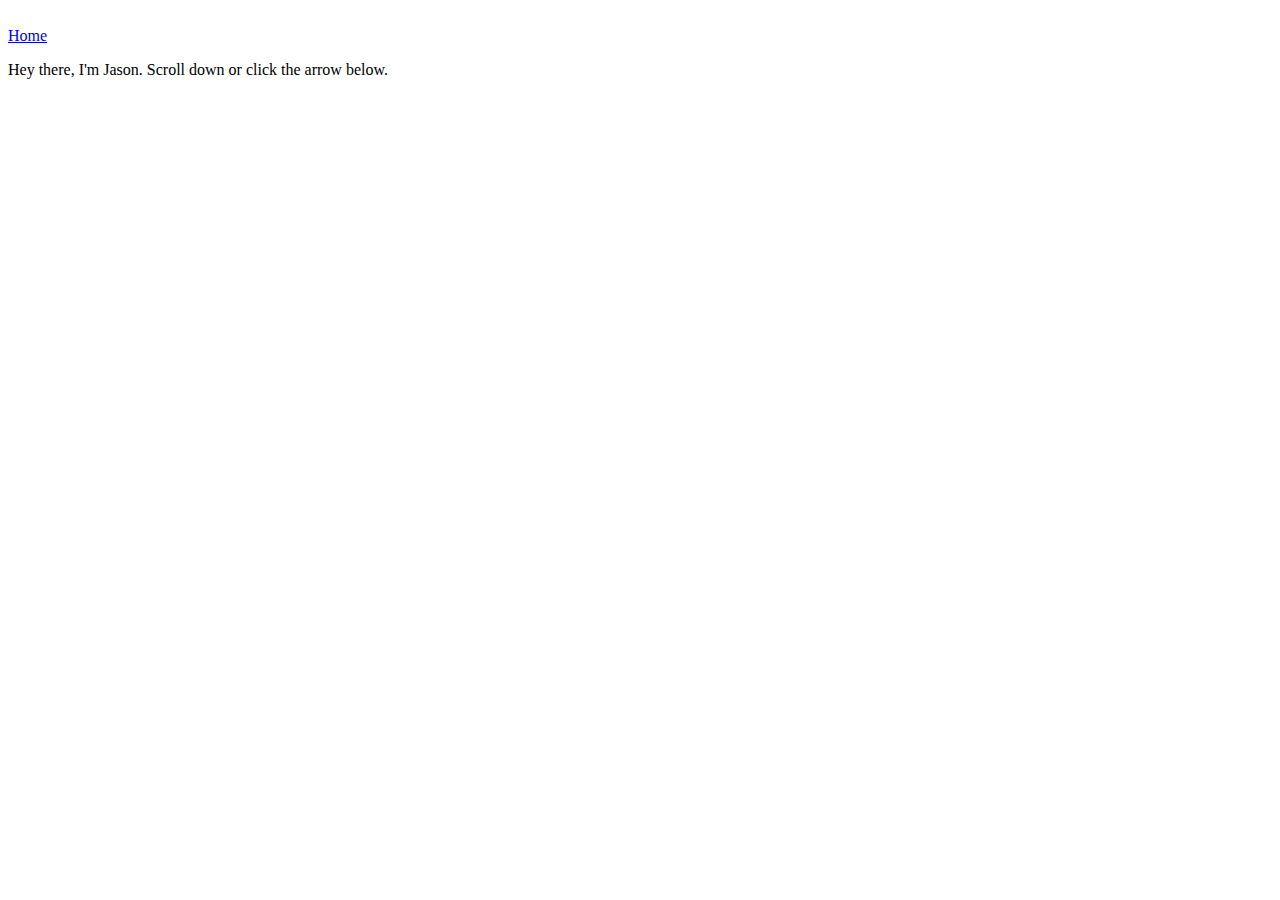
==== aboutme/index.html @ 21313862 "1.28.2020" ====
<!DOCTYPE html>
<html>
<head>	
	<title >Jason Loi</title>
	<link rel='icon' href='https://www.htmlcsscolor.com/preview/gallery/552583.png'>
	<link href='./style.css' rel='stylesheet' type='text/css'>	
</head>

<body>
	<h1></h1>
	<a href="../index.html">Home</a>

	<p>Hey there, I'm Jason.  Scroll down or click the arrow below.

</body>
</html>
---- aboutme/style.css ----
h1 {

	font-family: Perpetua;
	font-size: 40px;
	color: blue;

}
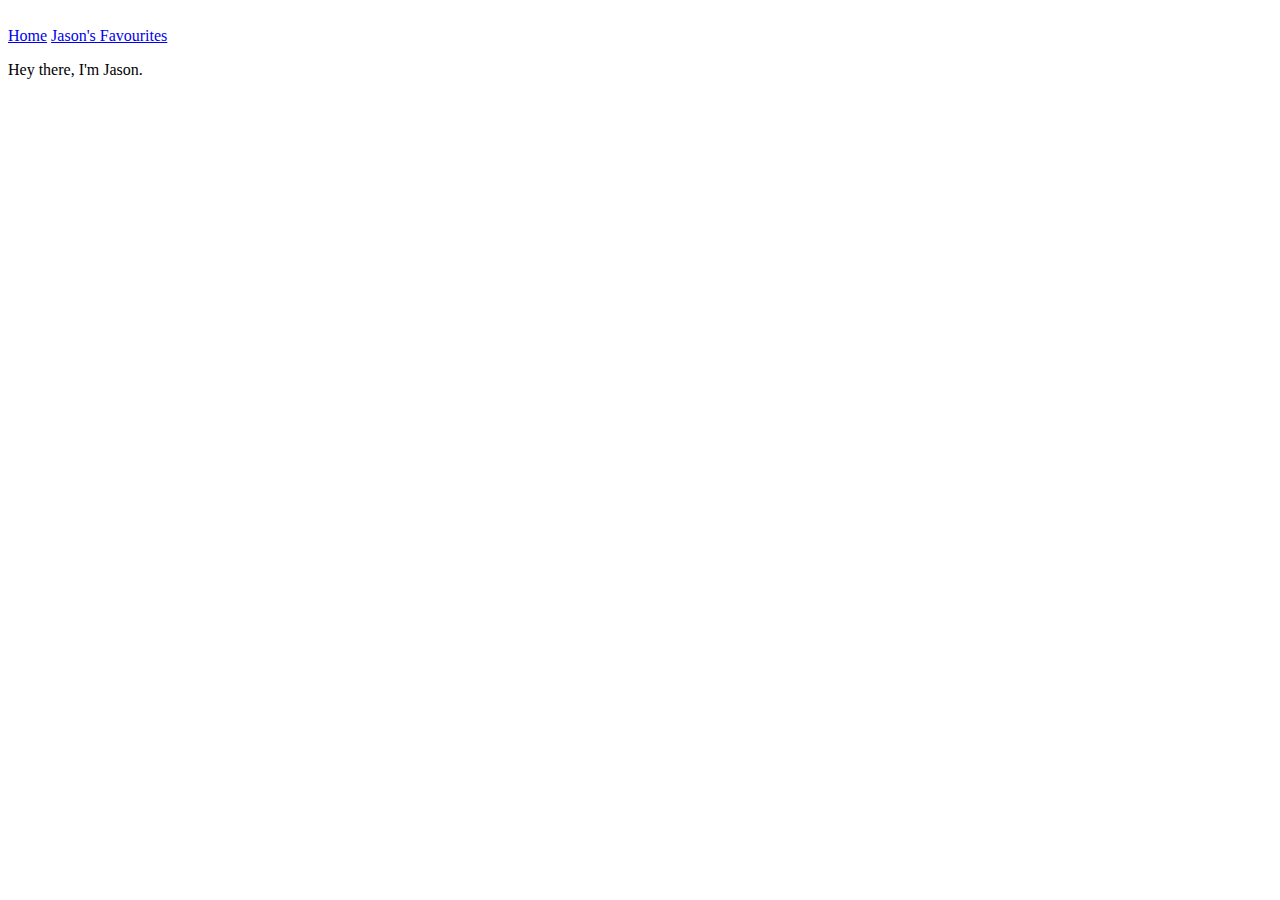
==== commit 79306d65: "1.28.2020" ====
--- a/aboutme/index.html
+++ b/aboutme/index.html
@@ -9,8 +9,10 @@
 <body>
 	<h1></h1>
 	<a href="../index.html">Home</a>
+	<a href='./jasonsfavourites/index.html'>Jason's Favourites</a>
+	<br>
 
-	<p>Hey there, I'm Jason.  Scroll down or click the arrow below.
+	<p>Hey there, I'm Jason.</p>
 
 </body>
 </html>
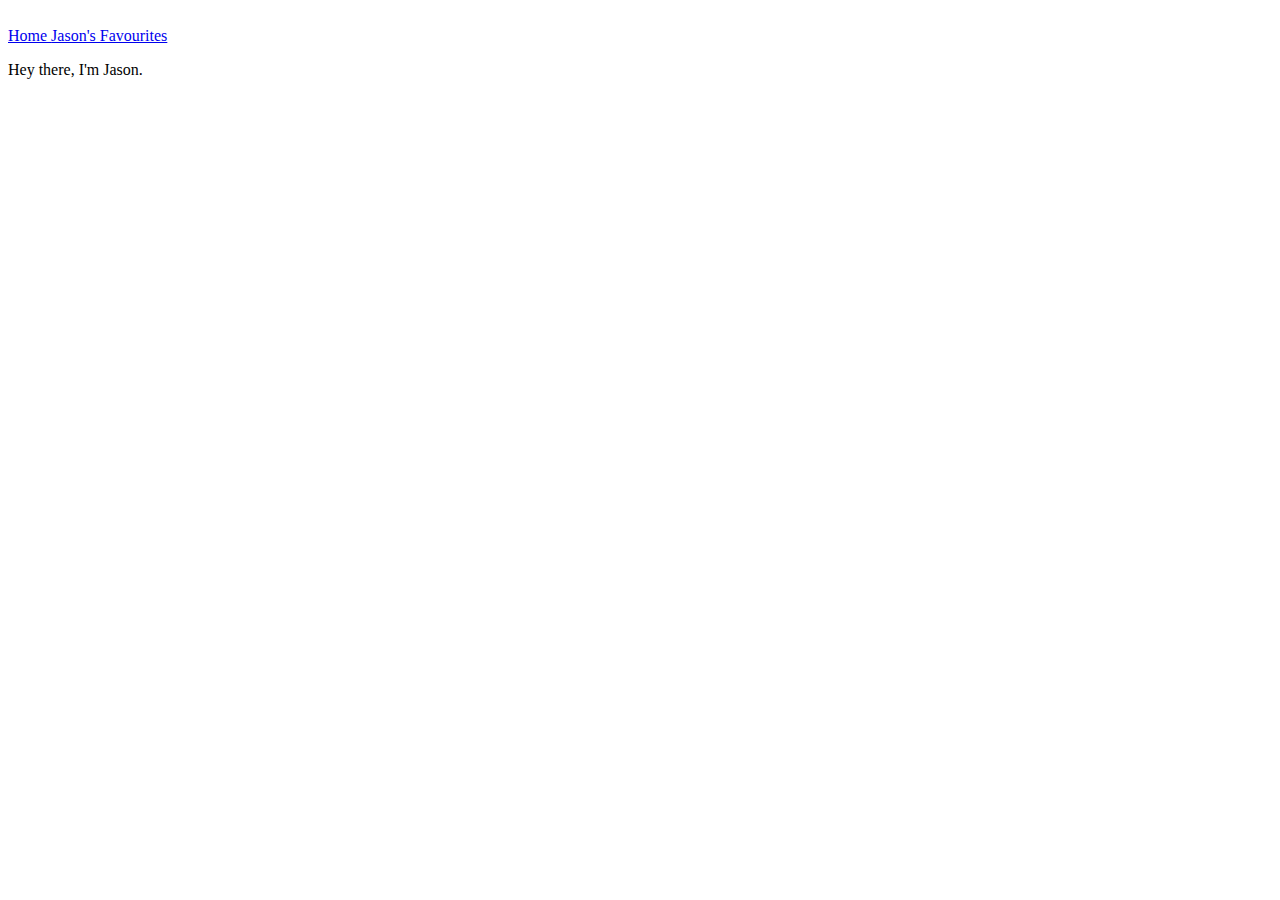
==== commit 20a23357: "1.28.2020" ====
--- a/aboutme/index.html
+++ b/aboutme/index.html
@@ -8,8 +8,8 @@
 
 <body>
 	<h1></h1>
-	<a href="../index.html">Home</a>
-	<a href='./jasonsfavourites/index.html'>Jason's Favourites</a>
+	<a class='page' href="../index.html">Home   </a>
+	<a class='page' href='../jasonsfavourites/index.html'>Jason's Favourites</a>
 	<br>
 
 	<p>Hey there, I'm Jason.</p>
--- a/aboutme/style.css
+++ b/aboutme/style.css
@@ -6,3 +6,9 @@
 
 }
 
+.class {
+	font-family: arial;
+	font-size: 20px;
+	color: #ffffff;
+}
+
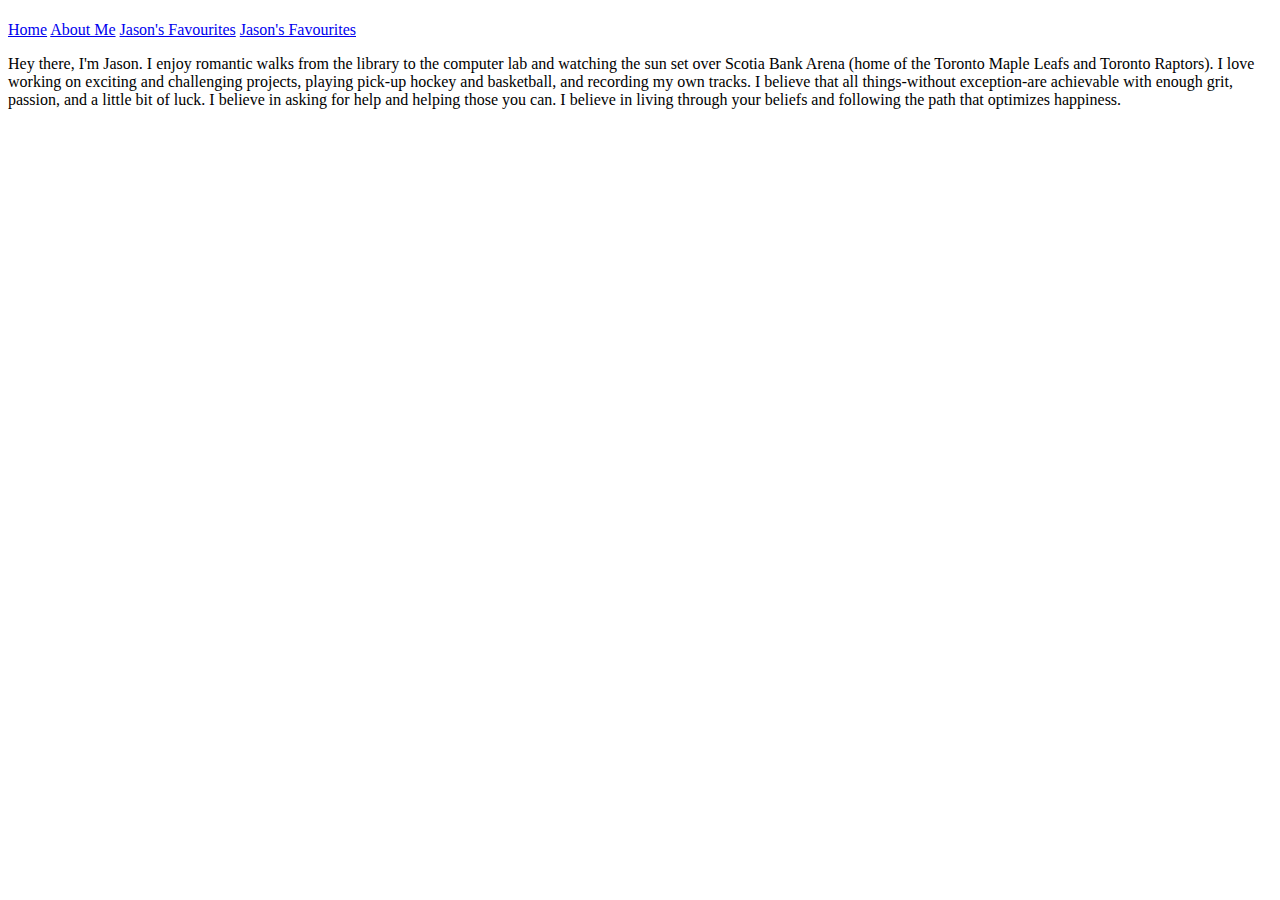
==== commit a89000a0: "2.1.2020" ====
--- a/aboutme/index.html
+++ b/aboutme/index.html
@@ -3,16 +3,23 @@
 <head>	
 	<title >Jason Loi</title>
 	<link rel='icon' href='https://www.htmlcsscolor.com/preview/gallery/552583.png'>
-	<link href='./style.css' rel='stylesheet' type='text/css'>	
+	<link href='./aboutme/style.css' rel='stylesheet' type='text/css'>	
 </head>
 
 <body>
 	<h1></h1>
-	<a class='page' href="../index.html">Home   </a>
+	<a class='page' href="../index.html">Home</a>
+	<a class='page' href='./aboutme/index.html'>About Me</a>
 	<a class='page' href='../jasonsfavourites/index.html'>Jason's Favourites</a>
+	<a class='page' href='./pastprojects/index.html'>Jason's Favourites</a>
+
+
 	<br>
 
-	<p>Hey there, I'm Jason.</p>
+	<p>Hey there, I'm Jason. I enjoy romantic walks from the library to the computer lab and watching the sun set over Scotia Bank Arena (home of the Toronto Maple Leafs and Toronto Raptors). I love working on exciting and challenging projects, playing pick-up hockey and basketball, and recording my own tracks. I believe that all things-without exception-are achievable with enough grit, passion, and a little bit of luck. I believe in asking for help and helping those you can. I believe in living through your beliefs and following the path that optimizes happiness.</p>
+
+
+
 
 </body>
 </html>
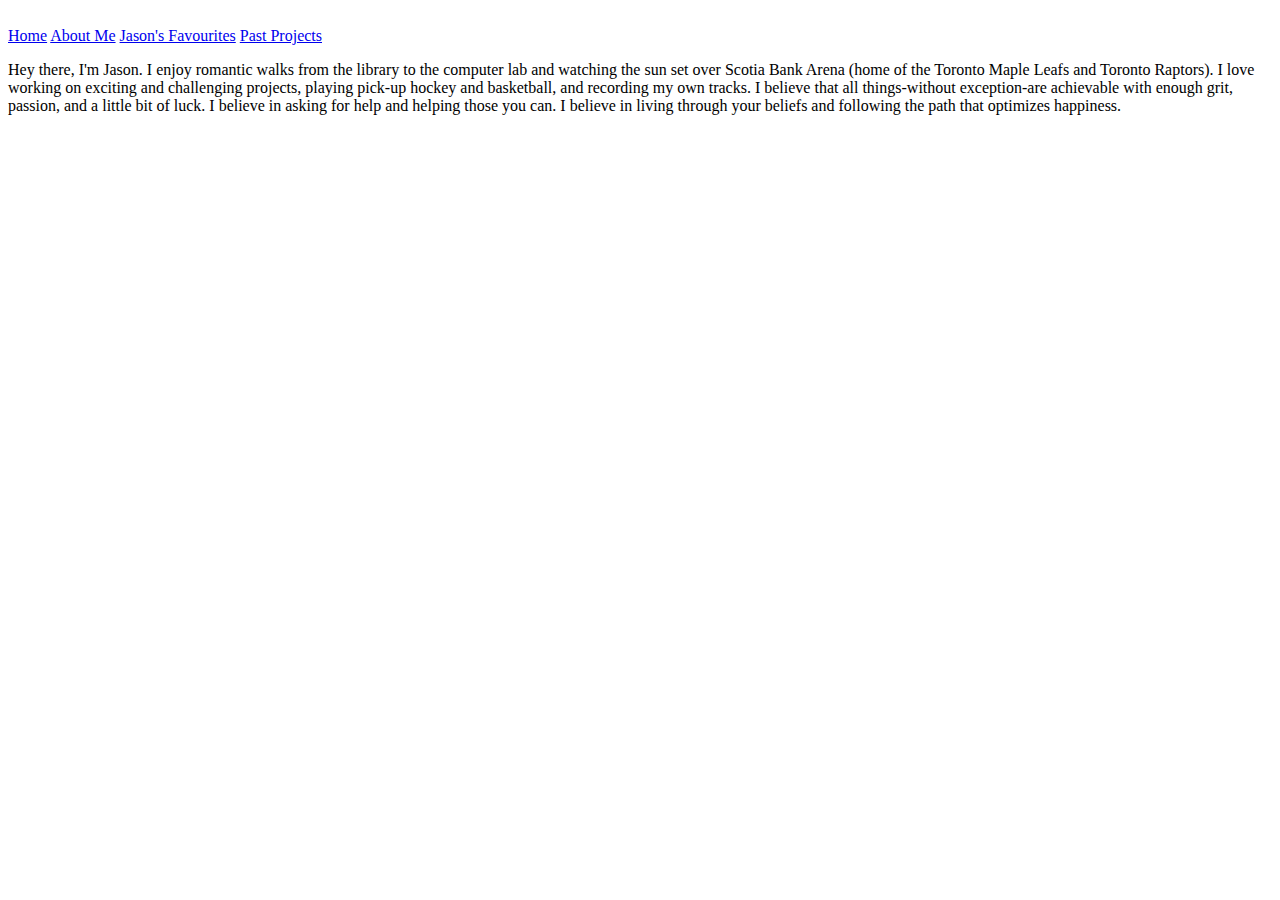
==== commit 591afae5: "1" ====
--- a/aboutme/index.html
+++ b/aboutme/index.html
@@ -3,15 +3,15 @@
 <head>	
 	<title >Jason Loi</title>
 	<link rel='icon' href='https://www.htmlcsscolor.com/preview/gallery/552583.png'>
-	<link href='./aboutme/style.css' rel='stylesheet' type='text/css'>	
+	<link href='./style.css' rel='stylesheet' type='text/css'>	
 </head>
 
 <body>
 	<h1></h1>
 	<a class='page' href="../index.html">Home</a>
-	<a class='page' href='./aboutme/index.html'>About Me</a>
+	<a class='page' href='../aboutme/index.html'>About Me</a>
 	<a class='page' href='../jasonsfavourites/index.html'>Jason's Favourites</a>
-	<a class='page' href='./pastprojects/index.html'>Jason's Favourites</a>
+	<a class='page' href='../pastprojects/index.html'>Past Projects</a>
 
 
 	<br>
--- a/aboutme/style.css
+++ b/aboutme/style.css
@@ -0,0 +1,14 @@
+h1 {
+
+	font-family: Perpetua;
+	font-size: 40px;
+	color: blue;
+
+}
+
+.class {
+	font-family: arial;
+	font-size: 20px;
+	color: #ffffff;
+}
+
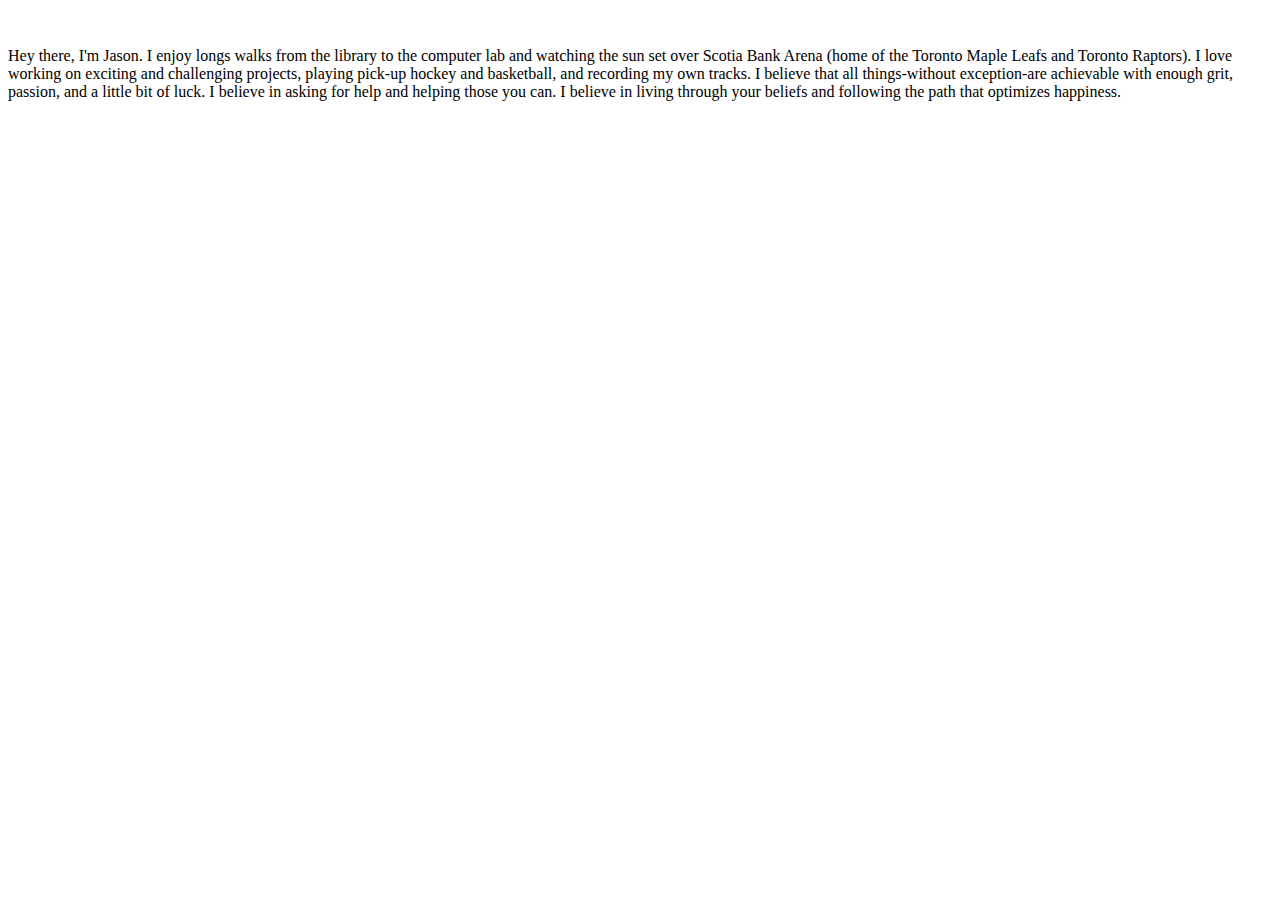
==== commit 43630596: "1" ====
--- a/aboutme/index.html
+++ b/aboutme/index.html
@@ -7,16 +7,13 @@
 </head>
 
 <body>
-	<h1></h1>
 	<a class='page' href="../index.html">Home</a>
 	<a class='page' href='../aboutme/index.html'>About Me</a>
 	<a class='page' href='../jasonsfavourites/index.html'>Jason's Favourites</a>
 	<a class='page' href='../pastprojects/index.html'>Past Projects</a>
 
 
-	<br>
-
-	<p>Hey there, I'm Jason. I enjoy romantic walks from the library to the computer lab and watching the sun set over Scotia Bank Arena (home of the Toronto Maple Leafs and Toronto Raptors). I love working on exciting and challenging projects, playing pick-up hockey and basketball, and recording my own tracks. I believe that all things-without exception-are achievable with enough grit, passion, and a little bit of luck. I believe in asking for help and helping those you can. I believe in living through your beliefs and following the path that optimizes happiness.</p>
+	<p>Hey there, I'm Jason. I enjoy longs walks from the library to the computer lab and watching the sun set over Scotia Bank Arena (home of the Toronto Maple Leafs and Toronto Raptors). I love working on exciting and challenging projects, playing pick-up hockey and basketball, and recording my own tracks. I believe that all things-without exception-are achievable with enough grit, passion, and a little bit of luck. I believe in asking for help and helping those you can. I believe in living through your beliefs and following the path that optimizes happiness.</p>
 
 
 
--- a/aboutme/style.css
+++ b/aboutme/style.css
@@ -1,13 +1,19 @@
+ .page{
+	font-family: 'Garamond';
+	font-size: 20px;
+	color: #ffffff;
+}
+
 h1 {
 
-	font-family: Perpetua;
+	font-family: 'Garamond';
 	font-size: 40px;
 	color: blue;
 
 }
 
 .class {
-	font-family: arial;
+	font-family: 'Garamond';
 	font-size: 20px;
 	color: #ffffff;
 }
